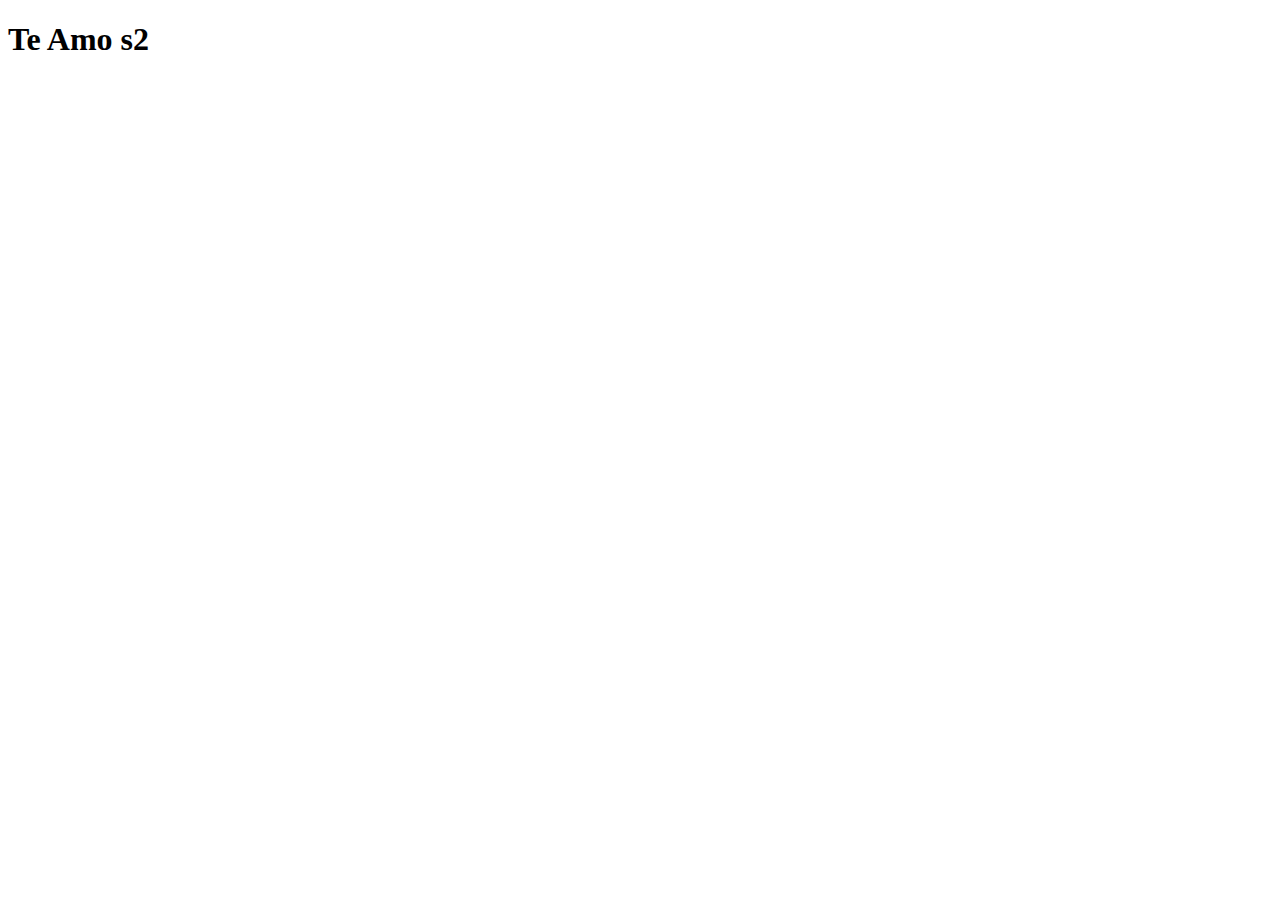
==== index.html @ 778d6cbf "teste 2" ====
<!DOCTYPE html>
<html lang="en">
<head>
    <meta charset="UTF-8">
    <meta http-equiv="X-UA-Compatible" content="IE=edge">
    <meta name="viewport" content="width=device-width, initial-scale=1.0">
    <title>NathyS2</title>
    <link href="style.css" rel="stylesheet">
</head>
<body>
    <h1>Te Amo s2</h1>
</body>
</html>
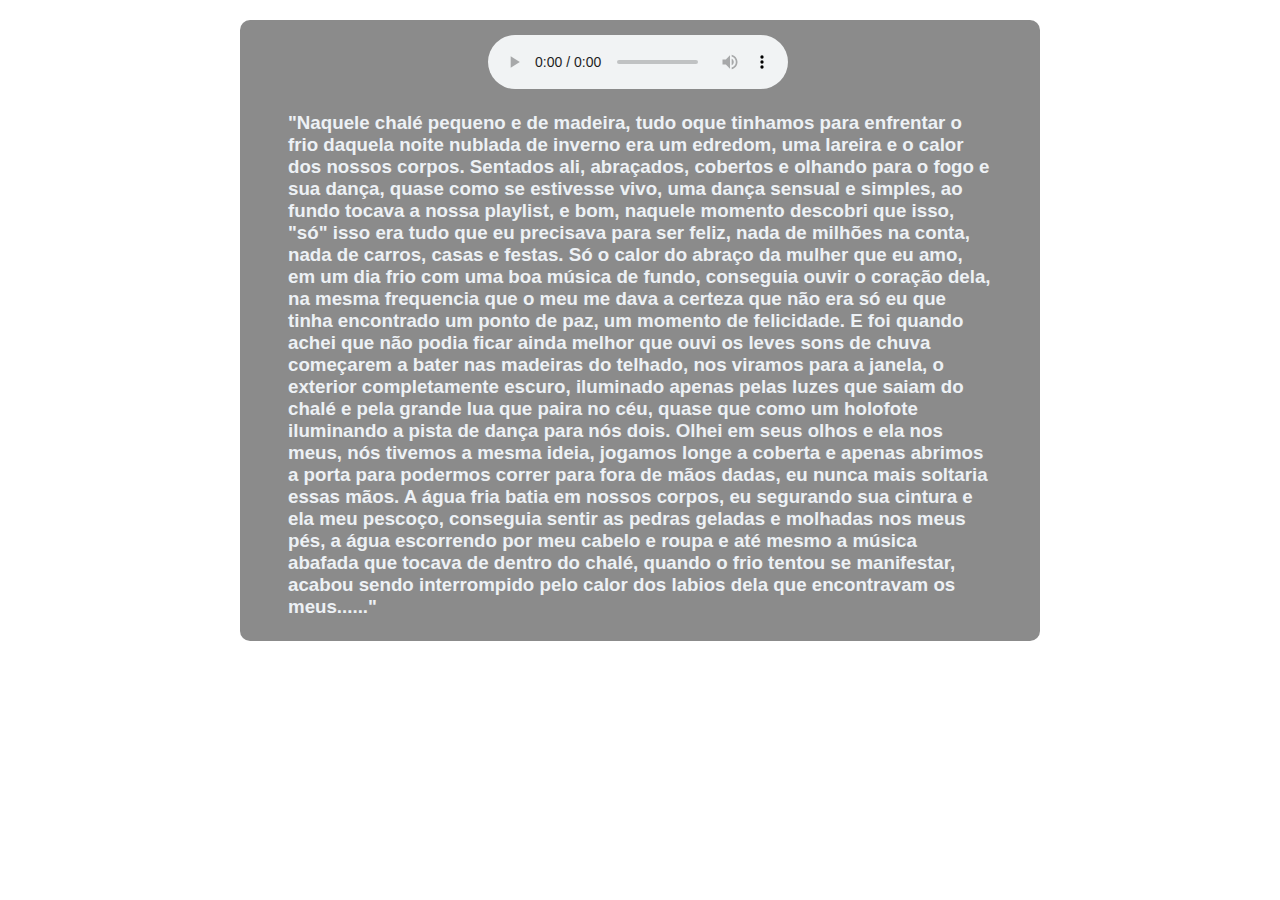
==== commit 76c5d5fd: "teste final" ====
--- a/index.html
+++ b/index.html
@@ -4,10 +4,23 @@
     <meta charset="UTF-8">
     <meta http-equiv="X-UA-Compatible" content="IE=edge">
     <meta name="viewport" content="width=device-width, initial-scale=1.0">
-    <title>NathyS2</title>
+    <title>Nathy S2</title>
     <link href="style.css" rel="stylesheet">
 </head>
 <body>
-    <h1>Te Amo s2</h1>
+    <div class="base">
+        <div>
+            <h1 class="titulo"></h1>
+            <audio controls class="music">
+                <source src="505.mp3" type="audio/mp3">
+                Seu navegador não suporta áudio tag.
+            </audio>
+        </div>
+        <div> 
+            <h3>
+              "Naquele chalé pequeno e de madeira, tudo oque tinhamos para enfrentar o frio daquela noite nublada de inverno era um edredom, uma lareira e o calor dos nossos corpos. Sentados ali, abraçados, cobertos e olhando para o fogo e sua dança, quase como se estivesse vivo, uma dança sensual e simples, ao fundo tocava a nossa playlist, e bom, naquele momento descobri que isso, "só" isso era tudo que eu precisava para ser feliz, nada de milhões na conta, nada de carros, casas e festas. Só o calor do abraço da mulher que eu amo, em um dia frio com uma boa música de fundo, conseguia ouvir o coração dela, na mesma frequencia que o meu me dava a certeza que não era só eu que tinha encontrado um ponto de paz, um momento de felicidade. E foi quando achei que não podia ficar ainda melhor que ouvi os leves sons de chuva começarem a bater nas madeiras do telhado, nos viramos para a janela, o exterior completamente escuro, iluminado apenas pelas luzes que saiam do chalé e pela grande lua que paira no céu, quase que como um holofote iluminando a pista de dança para nós dois. Olhei em seus olhos e ela nos meus, nós tivemos a mesma ideia, jogamos longe a coberta e apenas abrimos a porta para podermos correr para fora de mãos dadas, eu nunca mais soltaria essas mãos. A água fria batia em nossos corpos, eu segurando sua cintura e ela meu pescoço, conseguia sentir as pedras geladas e molhadas nos meus pés, a água escorrendo por meu cabelo e roupa e até mesmo a música abafada que tocava de dentro do chalé, quando o frio tentou se manifestar, acabou sendo interrompido pelo calor dos labios dela que encontravam os meus......"
+            </h3>
+        </div>
+    </div>
 </body>
 </html>--- a/style.css
+++ b/style.css
@@ -0,0 +1,29 @@
+.music {
+    margin-left: 200px;
+    width: 300px;
+}
+
+.titulo {
+    margin: auto;
+    margin-bottom: 10px;
+    margin-top: 10px;
+    width: 50%;
+}
+
+body {
+    width: 95%;
+    max-width: 800px;
+    margin: auto;
+    font-family: sans-serif;
+    background-image: url(https://i.stack.imgur.com/7YKUD.jpg);
+    background-position: center;
+    background-size: cover;
+    color: rgb(237, 241, 245);
+}
+
+.base {
+    background-color: rgba(2, 2, 2, 0.459);
+    padding: 5px 48px;
+    margin-top: 20px;
+    border-radius: 10px;
+}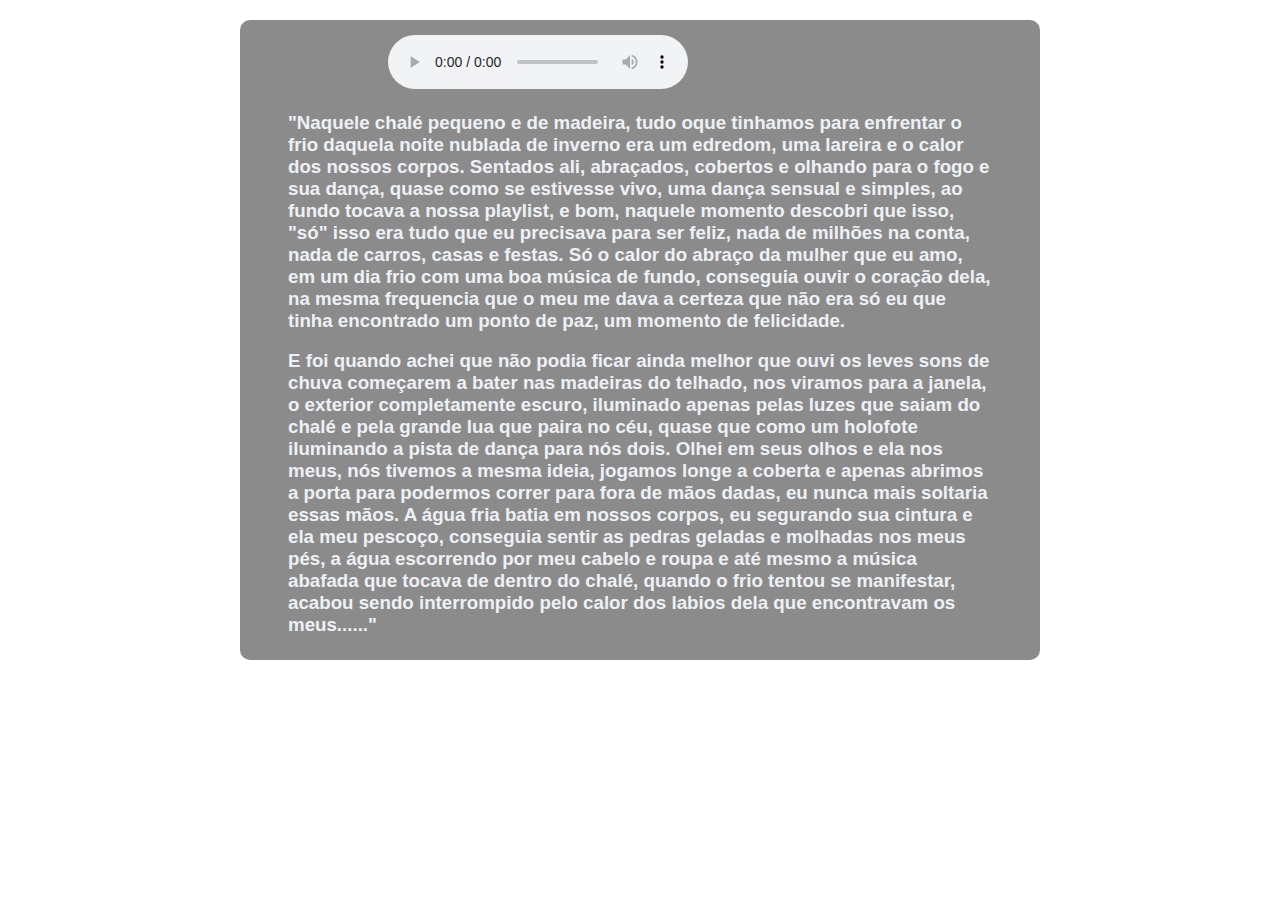
==== commit cb092adf: "arrumando music" ====
--- a/index.html
+++ b/index.html
@@ -18,7 +18,10 @@
         </div>
         <div> 
             <h3>
-              "Naquele chalé pequeno e de madeira, tudo oque tinhamos para enfrentar o frio daquela noite nublada de inverno era um edredom, uma lareira e o calor dos nossos corpos. Sentados ali, abraçados, cobertos e olhando para o fogo e sua dança, quase como se estivesse vivo, uma dança sensual e simples, ao fundo tocava a nossa playlist, e bom, naquele momento descobri que isso, "só" isso era tudo que eu precisava para ser feliz, nada de milhões na conta, nada de carros, casas e festas. Só o calor do abraço da mulher que eu amo, em um dia frio com uma boa música de fundo, conseguia ouvir o coração dela, na mesma frequencia que o meu me dava a certeza que não era só eu que tinha encontrado um ponto de paz, um momento de felicidade. E foi quando achei que não podia ficar ainda melhor que ouvi os leves sons de chuva começarem a bater nas madeiras do telhado, nos viramos para a janela, o exterior completamente escuro, iluminado apenas pelas luzes que saiam do chalé e pela grande lua que paira no céu, quase que como um holofote iluminando a pista de dança para nós dois. Olhei em seus olhos e ela nos meus, nós tivemos a mesma ideia, jogamos longe a coberta e apenas abrimos a porta para podermos correr para fora de mãos dadas, eu nunca mais soltaria essas mãos. A água fria batia em nossos corpos, eu segurando sua cintura e ela meu pescoço, conseguia sentir as pedras geladas e molhadas nos meus pés, a água escorrendo por meu cabelo e roupa e até mesmo a música abafada que tocava de dentro do chalé, quando o frio tentou se manifestar, acabou sendo interrompido pelo calor dos labios dela que encontravam os meus......"
+              "Naquele chalé pequeno e de madeira, tudo oque tinhamos para enfrentar o frio daquela noite nublada de inverno era um edredom, uma lareira e o calor dos nossos corpos. Sentados ali, abraçados, cobertos e olhando para o fogo e sua dança, quase como se estivesse vivo, uma dança sensual e simples, ao fundo tocava a nossa playlist, e bom, naquele momento descobri que isso, "só" isso era tudo que eu precisava para ser feliz, nada de milhões na conta, nada de carros, casas e festas. Só o calor do abraço da mulher que eu amo, em um dia frio com uma boa música de fundo, conseguia ouvir o coração dela, na mesma frequencia que o meu me dava a certeza que não era só eu que tinha encontrado um ponto de paz, um momento de felicidade.
+            </h3>
+            <h3>
+                E foi quando achei que não podia ficar ainda melhor que ouvi os leves sons de chuva começarem a bater nas madeiras do telhado, nos viramos para a janela, o exterior completamente escuro, iluminado apenas pelas luzes que saiam do chalé e pela grande lua que paira no céu, quase que como um holofote iluminando a pista de dança para nós dois. Olhei em seus olhos e ela nos meus, nós tivemos a mesma ideia, jogamos longe a coberta e apenas abrimos a porta para podermos correr para fora de mãos dadas, eu nunca mais soltaria essas mãos. A água fria batia em nossos corpos, eu segurando sua cintura e ela meu pescoço, conseguia sentir as pedras geladas e molhadas nos meus pés, a água escorrendo por meu cabelo e roupa e até mesmo a música abafada que tocava de dentro do chalé, quando o frio tentou se manifestar, acabou sendo interrompido pelo calor dos labios dela que encontravam os meus......"
             </h3>
         </div>
     </div>
--- a/style.css
+++ b/style.css
@@ -1,5 +1,5 @@
 .music {
-    margin-left: 200px;
+    margin-left: 100px;
     width: 300px;
 }
 
